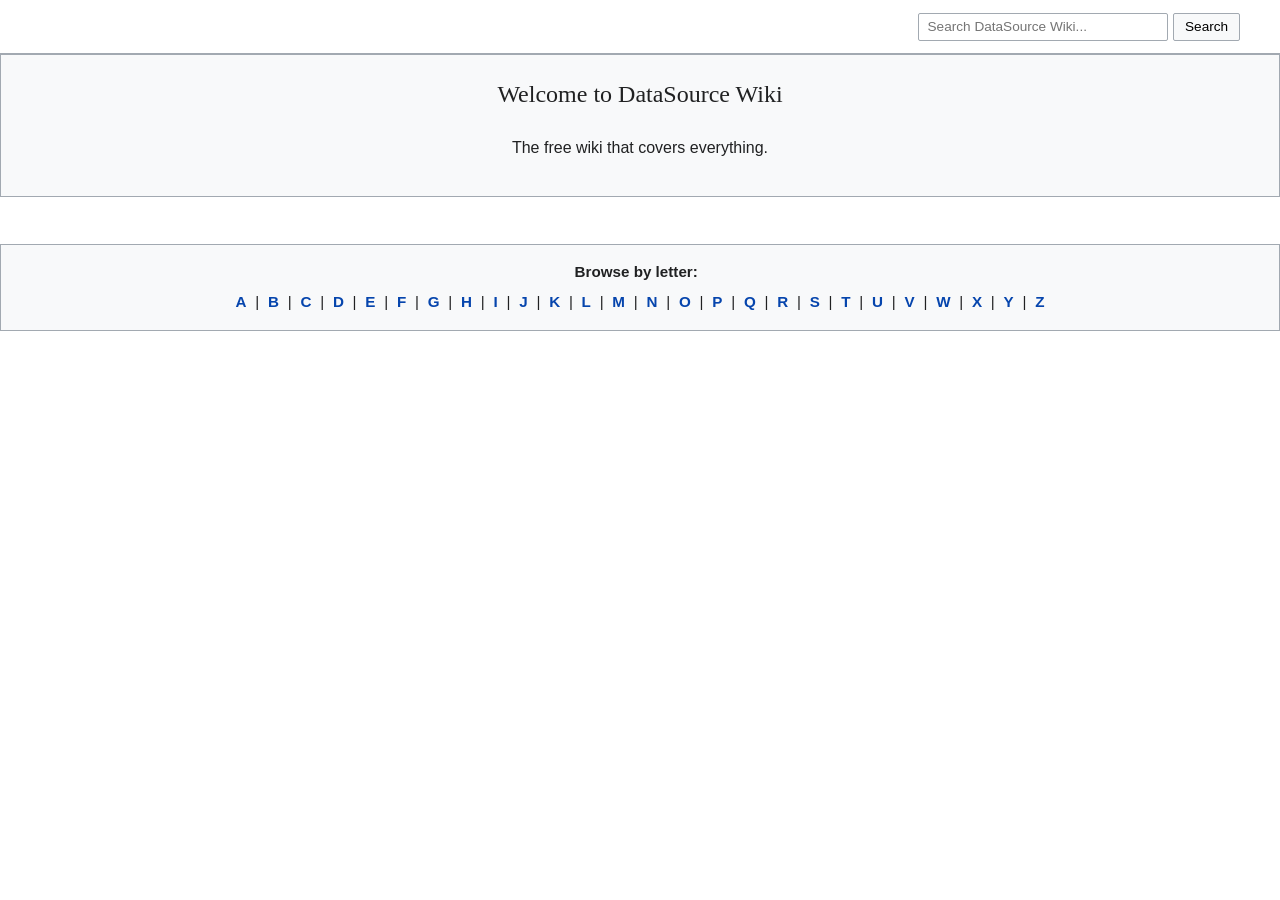
==== index.html @ e8ae6b4c "Delete Google site verification from index.html Remove Google site verification meta tag." ====
<!DOCTYPE html>
<html lang="en">
<head>
    <meta charset="UTF-8">
    <meta name="viewport" content="width=device-width, initial-scale=1.0">
    <title>Home | DataSource Wiki</title>
    <style>
        * { box-sizing: border-box; }
        body {
            font-family: sans-serif;
            background-color: #f6f6f6;
            color: #202122;
            margin: 0;
            padding: 0;
            line-height: 1.6;
        }
        #container {
            display: flex;
            max-width: 1400px;
            margin: 0 auto;
            background-color: #ffffff;
            min-height: 100vh;
        }
        #sidebar {
            width: 170px;
            padding: 1em;
            font-size: 0.85em;
            border-right: 1px solid #a7d7f9;
            background-color: #f6f6f6;
            flex-shrink: 0;
        }
        #sidebar img.logo { width: 135px; margin-bottom: 1em; }
        #sidebar ul { list-style-type: none; padding: 0; margin: 0 0 1.5em 0; }
        #sidebar li { margin-bottom: 0.4em; }
        #sidebar a { color: #0645ad; text-decoration: none; }
        #sidebar a:hover { text-decoration: underline; }
        #main { flex: 1; display: flex; flex-direction: column; }
        
        /* Header search bar styles */
        #header-search {
            display: flex;
            justify-content: flex-end;
            padding: 0.8em 2.5em;
            background-color: #ffffff;
            border-bottom: 1px solid #a2a9b1;
        }
        .top-search-group {
            display: flex;
            gap: 0.3em;
        }
        .top-search-group input[type="text"] {
            padding: 0.4em 0.6em;
            font-size: 0.85em;
            border: 1px solid #a2a9b1;
            border-radius: 2px;
            width: 250px;
        }
        .top-search-group button {
            padding: 0.4em 0.8em;
            font-size: 0.85em;
            cursor: pointer;
            background-color: #f8f9fa;
            border: 1px solid #a2a9b1;
            border-radius: 2px;
        }
        .top-search-group button:hover {
            background-color: #eef1f4;
        }

        #content { padding: 1.5em 2.5em; flex: 1; }
        h1#firstHeading {
            font-family: 'Linux Libertine', 'Georgia', 'Times', serif;
            font-size: 1.8em;
            font-weight: normal;
            border-bottom: 1px solid #a2a9b1;
            margin-top: 0;
            padding-bottom: 0.2em;
        }
        h2 {
            font-family: 'Linux Libertine', 'Georgia', 'Times', serif;
            font-weight: normal;
            border-bottom: 1px solid #a2a9b1;
            padding-bottom: 0.1em;
            margin-top: 1em;
        }
        a { color: #0645ad; text-decoration: none; }
        a:hover { text-decoration: underline; }
        a.new { color: #ba0000; }
        .welcome-box {
            background-color: #f8f9fa;
            border: 1px solid #a2a9b1;
            padding: 1.2em;
            margin-bottom: 1.5em;
            text-align: center;
        }
        .welcome-box h2 { border-bottom: none; margin-top: 0; }

        /* Alphabetical index styles */
        .alphabet-index {
            margin: 1.5em 0;
            padding: 0.8em;
            background-color: #f8f9fa;
            border: 1px solid #a2a9b1;
            text-align: center;
            font-size: 0.95em;
            line-height: 2em;
        }
        .alphabet-index span {
            font-weight: bold;
            margin-right: 0.5em;
            display: block;
        }
        .alphabet-index a {
            padding: 0 0.3em;
            font-weight: bold;
        }
    </style>
</head>
<body>

<div id="container">


    <div id="main">
        <div id="header-search">
            <form class="top-search-group" onsubmit="handleSearch(event)">
                <input type="text" id="wikiSearchInput" placeholder="Search DataSource Wiki...">
                <button type="submit">Search</button>
            </form>
        </div>

            <div class="welcome-box">
                <h2>Welcome to DataSource Wiki</h2>
                <p>The free wiki that covers everything.</p>
            </div>

            <div class="alphabet-index">
                <span>Browse by letter:</span>
                <a href="search.html?search=A">A</a> |
                <a href="search.html?search=B">B</a> |
                <a href="search.html?search=C">C</a> |
                <a href="search.html?search=D">D</a> |
                <a href="search.html?search=E">E</a> |
                <a href="search.html?search=F">F</a> |
                <a href="search.html?search=G">G</a> |
                <a href="search.html?search=H">H</a> |
                <a href="search.html?search=I">I</a> |
                <a href="search.html?search=J">J</a> |
                <a href="search.html?search=K">K</a> |
                <a href="search.html?search=L">L</a> |
                <a href="search.html?search=M">M</a> |
                <a href="search.html?search=N">N</a> |
                <a href="search.html?search=O">O</a> |
                <a href="search.html?search=P">P</a> |
                <a href="search.html?search=Q">Q</a> |
                <a href="search.html?search=R">R</a> |
                <a href="search.html?search=S">S</a> |
                <a href="search.html?search=T">T</a> |
                <a href="search.html?search=U">U</a> |
                <a href="search.html?search=V">V</a> |
                <a href="search.html?search=W">W</a> |
                <a href="search.html?search=X">X</a> |
                <a href="search.html?search=Y">Y</a> |
                <a href="search.html?search=Z">Z</a>
            </div>

        </div>
    </div>
</div>

<script>
function handleSearch(event) {
    event.preventDefault();
    const query = document.getElementById('wikiSearchInput').value;
    const MAX_LENGTH = 200;

    if (query.length > MAX_LENGTH) {
        window.location.href = '404.html';
    } else {
        window.location.href = 'search.html?search=' + encodeURIComponent(query);
    }
}
</script>

</body>
</html>
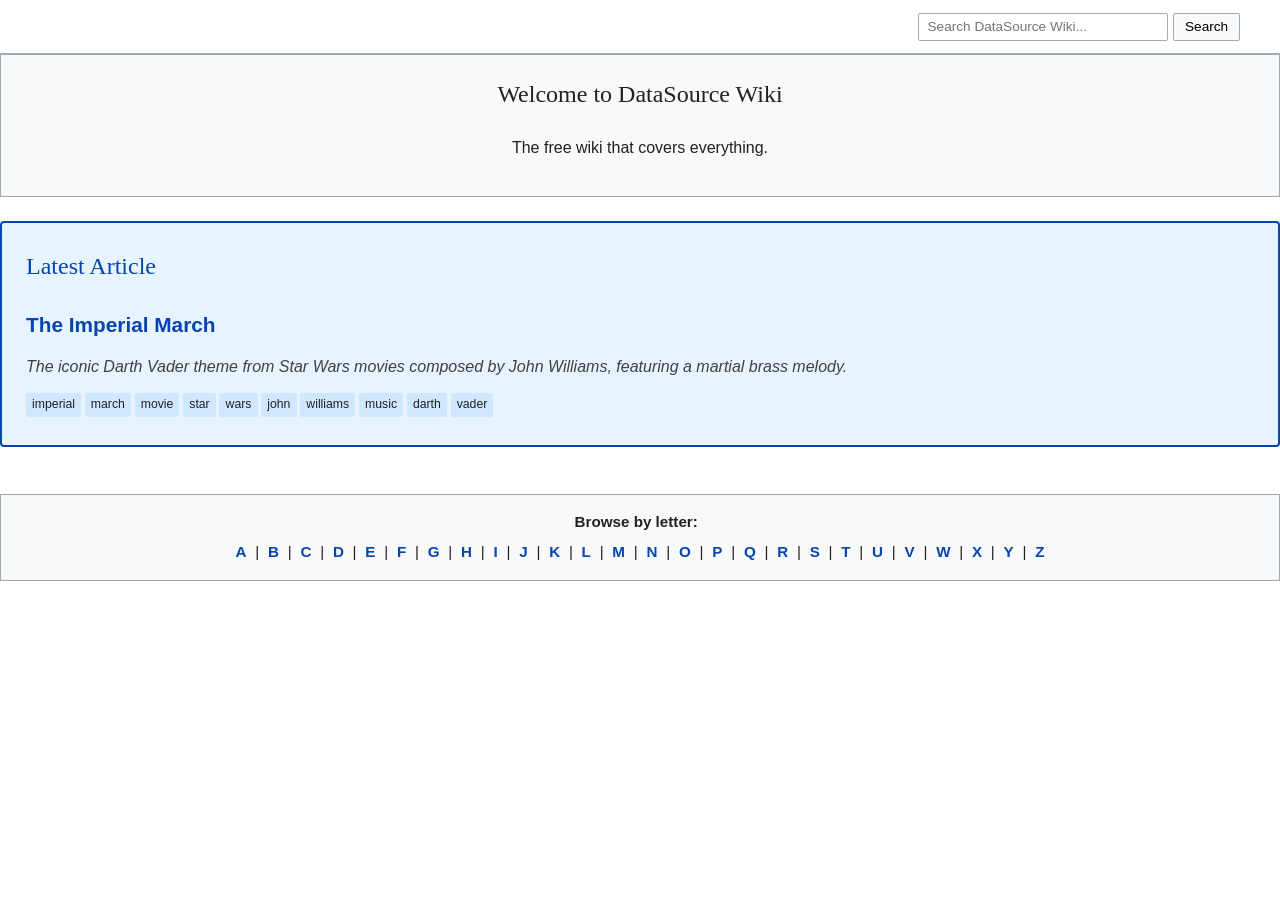
==== commit b86eae17: "Add newest article section to home page" ====
--- a/index.html
+++ b/index.html
@@ -95,6 +95,46 @@
         }
         .welcome-box h2 { border-bottom: none; margin-top: 0; }
 
+        /* Newest article section styles */
+        .newest-article {
+            background-color: #e7f3ff;
+            border: 2px solid #0645ad;
+            padding: 1.5em;
+            margin-bottom: 1.5em;
+            border-radius: 4px;
+        }
+        .newest-article h2 {
+            border-bottom: none;
+            margin-top: 0;
+            color: #0645ad;
+        }
+        .newest-article .article-title {
+            font-size: 1.3em;
+            font-weight: bold;
+            margin: 0.5em 0;
+        }
+        .newest-article .article-title a {
+            color: #0645ad;
+        }
+        .newest-article .article-snippet {
+            margin: 0.8em 0;
+            font-style: italic;
+            color: #404040;
+        }
+        .newest-article .article-keywords {
+            margin-top: 0.8em;
+            font-size: 0.9em;
+        }
+        .newest-article .keyword-tag {
+            display: inline-block;
+            background-color: #d0e8ff;
+            padding: 0.2em 0.5em;
+            margin-right: 0.3em;
+            margin-bottom: 0.3em;
+            border-radius: 2px;
+            font-size: 0.85em;
+        }
+
         /* Alphabetical index styles */
         .alphabet-index {
             margin: 1.5em 0;
@@ -133,6 +173,8 @@
                 <h2>Welcome to DataSource Wiki</h2>
                 <p>The free wiki that covers everything.</p>
             </div>
+
+            <div id="newest-article-container"></div>
 
             <div class="alphabet-index">
                 <span>Browse by letter:</span>
@@ -169,6 +211,41 @@
 </div>
 
 <script>
+// Load the newest article from wikiindex.json
+async function loadNewestArticle() {
+    try {
+        const response = await fetch('wikiindex.json');
+        const data = await response.json();
+        
+        if (data.index && data.index.length > 0) {
+            const newestArticle = data.index[0];
+            const container = document.getElementById('newest-article-container');
+            
+            let keywordHtml = '';
+            if (newestArticle.keywords && newestArticle.keywords.length > 0) {
+                keywordHtml = '<div class="article-keywords">' +
+                    newestArticle.keywords.map(kw => 
+                        `<span class="keyword-tag">${kw}</span>`
+                    ).join('') +
+                    '</div>';
+            }
+            
+            container.innerHTML = `
+                <div class="newest-article">
+                    <h2>Latest Article</h2>
+                    <div class="article-title">
+                        <a href="${newestArticle.path}">${newestArticle.title}</a>
+                    </div>
+                    <div class="article-snippet">${newestArticle.snippet}</div>
+                    ${keywordHtml}
+                </div>
+            `;
+        }
+    } catch (error) {
+        console.error('Error loading wiki index:', error);
+    }
+}
+
 function handleSearch(event) {
     event.preventDefault();
     const query = document.getElementById('wikiSearchInput').value;
@@ -180,6 +257,9 @@
         window.location.href = 'search.html?search=' + encodeURIComponent(query);
     }
 }
+
+// Load newest article when page loads
+document.addEventListener('DOMContentLoaded', loadNewestArticle);
 </script>
 
 </body>
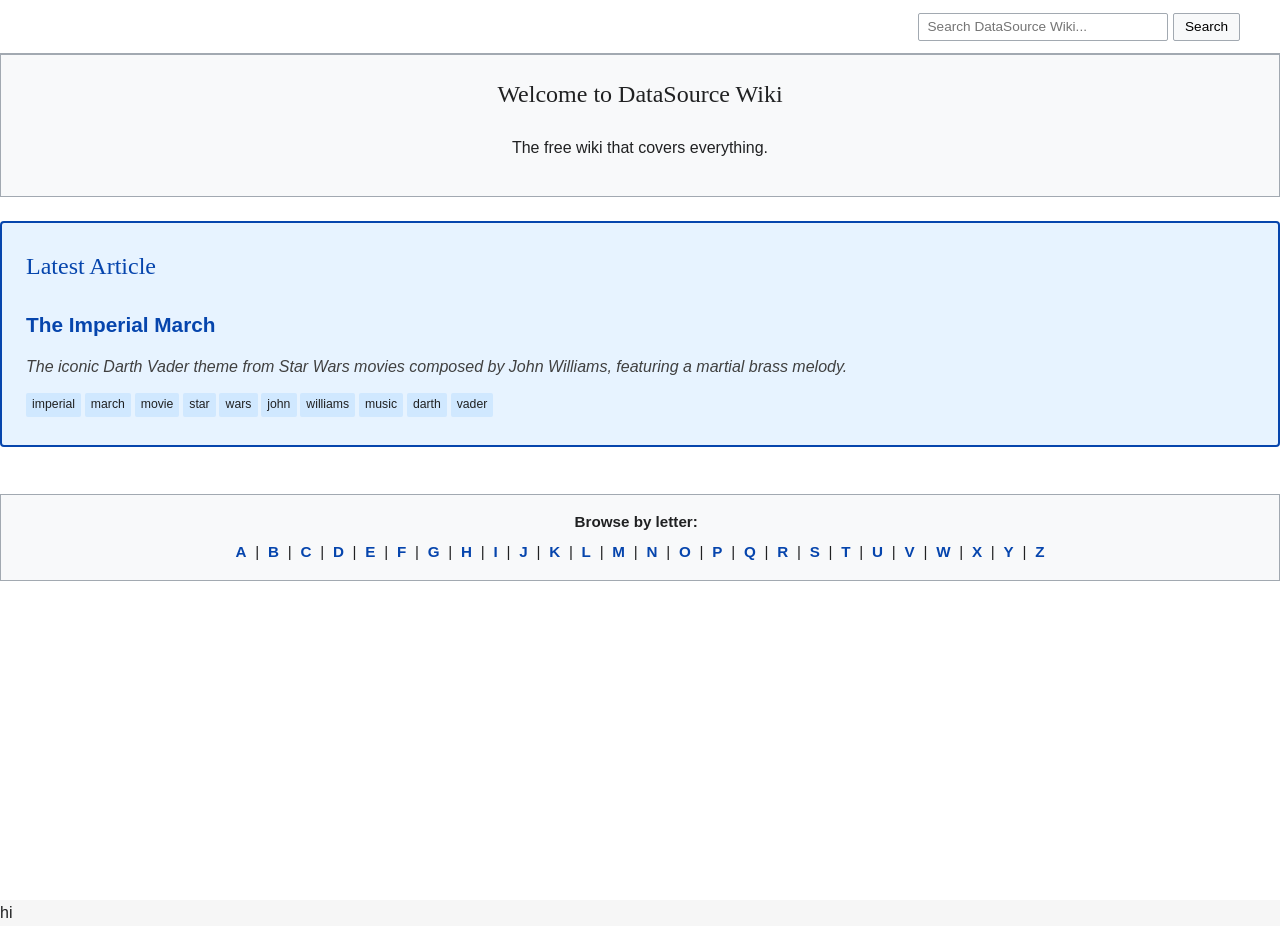
==== commit b43f8fda: "Add 'hi' to index.html" ====
--- a/index.html
+++ b/index.html
@@ -209,7 +209,7 @@
         </div>
     </div>
 </div>
-
+hi
 <script>
 // Load the newest article from wikiindex.json
 async function loadNewestArticle() {
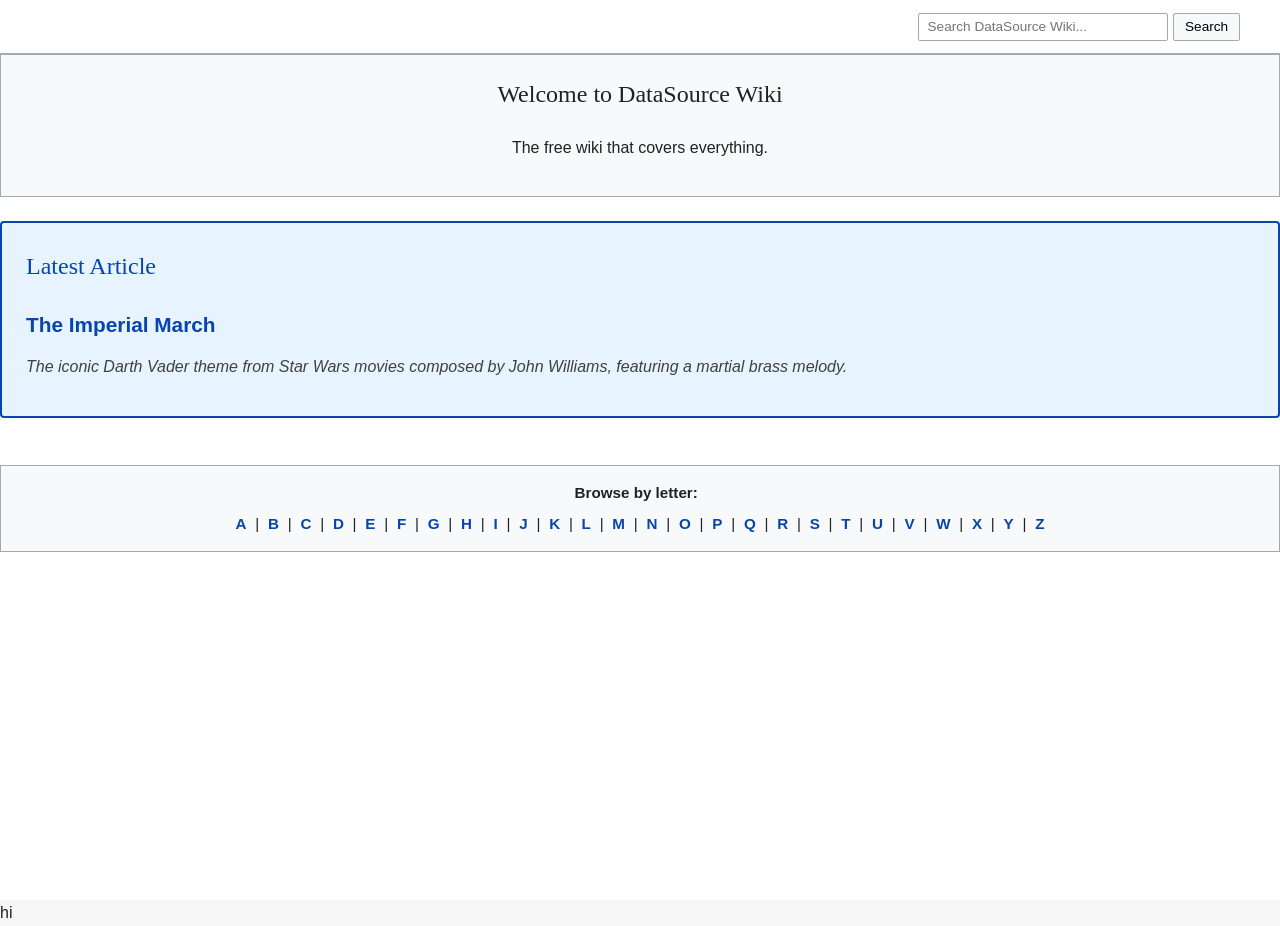
==== commit 19cb2b63: "Remove keywordHtml from article display Removed keywordHtml from article rendering." ====
--- a/index.html
+++ b/index.html
@@ -237,7 +237,6 @@
                         <a href="${newestArticle.path}">${newestArticle.title}</a>
                     </div>
                     <div class="article-snippet">${newestArticle.snippet}</div>
-                    ${keywordHtml}
                 </div>
             `;
         }
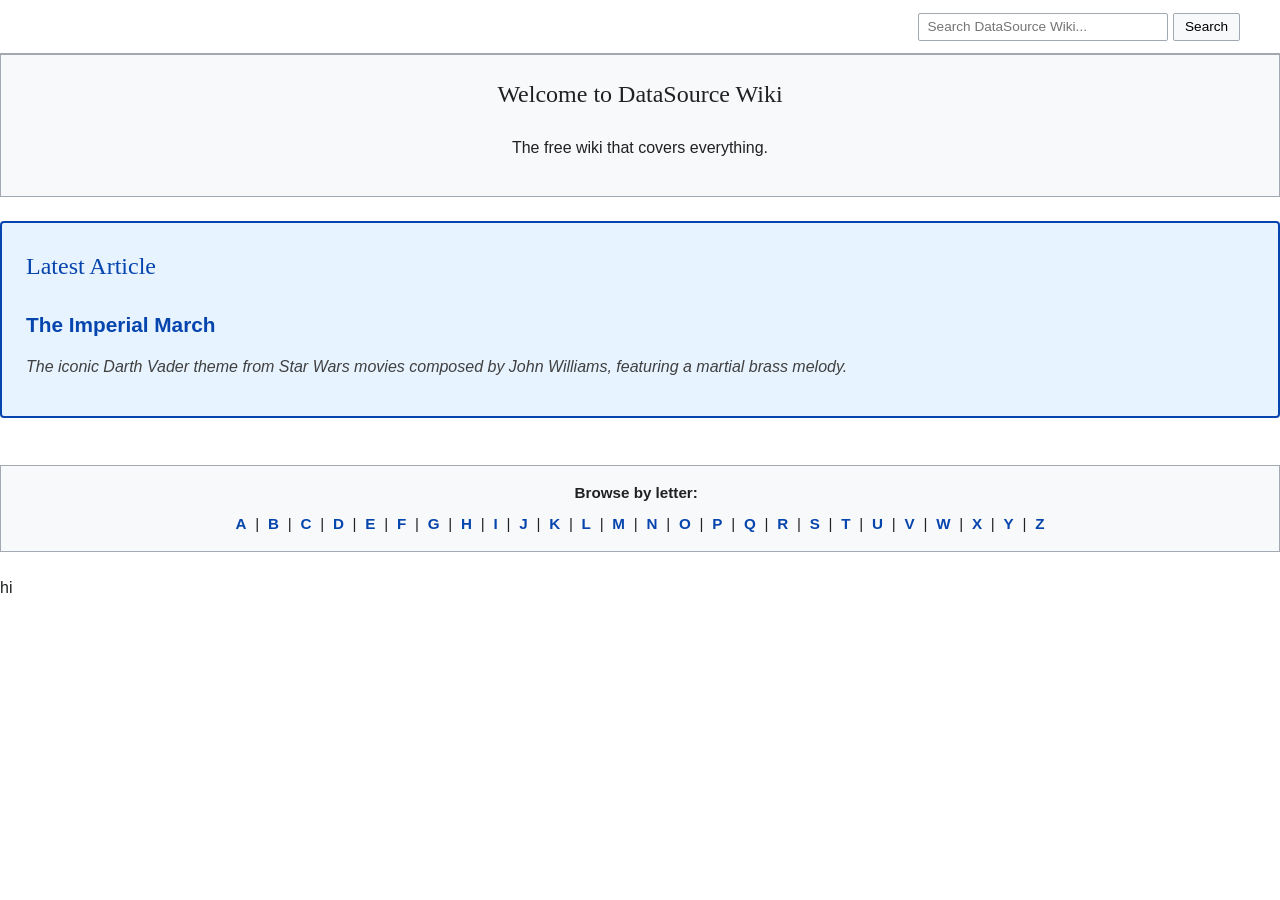
==== commit cb170425: "Fix HTML structure and remove extraneous text" ====
--- a/index.html
+++ b/index.html
@@ -205,11 +205,11 @@
                 <a href="search.html?search=Y">Y</a> |
                 <a href="search.html?search=Z">Z</a>
             </div>
-
+hi
         </div>
     </div>
+
 </div>
-hi
 <script>
 // Load the newest article from wikiindex.json
 async function loadNewestArticle() {
@@ -230,14 +230,14 @@
                     '</div>';
             }
             
-            container.innerHTML = `
+            container.innerHTML = `<a href="${newestArticle.path}">
                 <div class="newest-article">
                     <h2>Latest Article</h2>
                     <div class="article-title">
-                        <a href="${newestArticle.path}">${newestArticle.title}</a>
+                        ${newestArticle.title}
                     </div>
                     <div class="article-snippet">${newestArticle.snippet}</div>
-                </div>
+                </div></a>
             `;
         }
     } catch (error) {
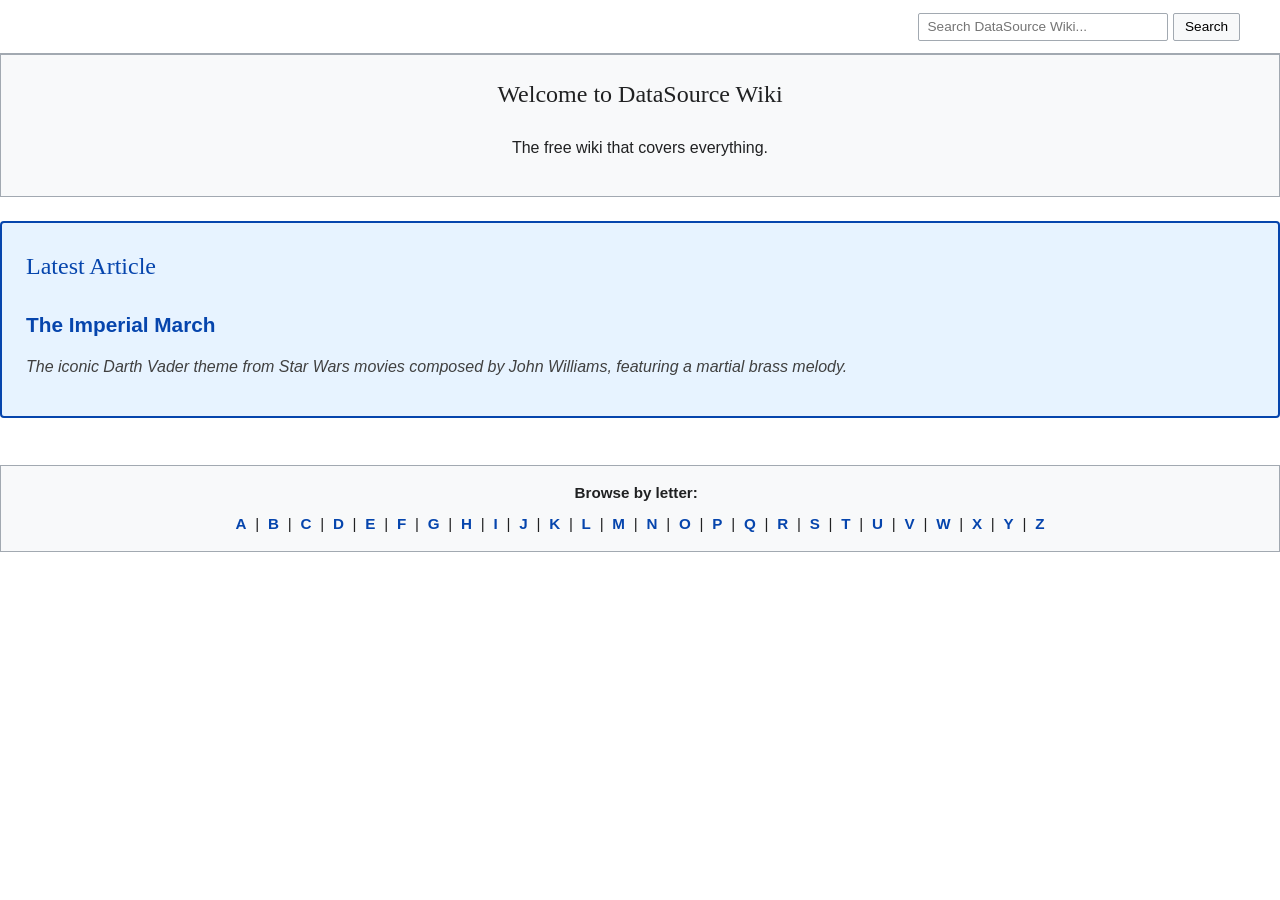
==== commit 934bcb8e: "Remove 'hi' from index.html" ====
--- a/index.html
+++ b/index.html
@@ -205,7 +205,6 @@
                 <a href="search.html?search=Y">Y</a> |
                 <a href="search.html?search=Z">Z</a>
             </div>
-hi
         </div>
     </div>
 
